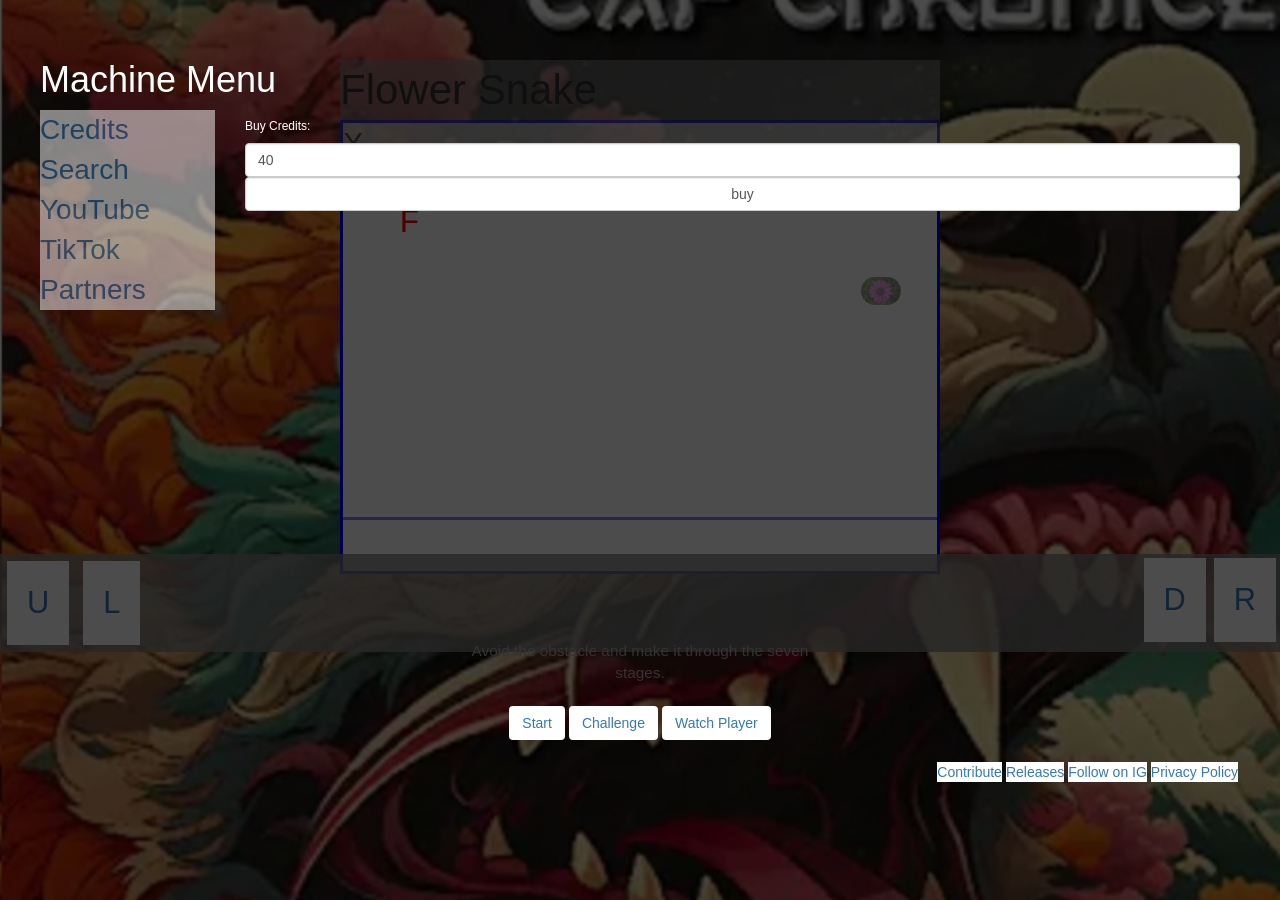
==== index.html @ 1e87265d "Add files via upload" ====
<!DOCTYPE html>
<html>
<head>
<title>F Snake</title>
<link rel=stylesheet href=rr/style.css />
<link rel=stylesheet href=rr/bootstrap.min.css />

<link rel="icon" type="image/jpg" href="https://raw.githubusercontent.com/mngz47/productlists-resources/main/p_logo.jpg">

<meta name="autor" content="@mongezisibongakonke" />
<meta name="viewport" content="width=device-width, initial-scale=1.0">
</head>
<body style="background-image:url(images/dragon.jpg);background-size: 100% auto;background-repeat:no-repeat;" >


<!-- Google tag (gtag.js) -->
<script async src="https://www.googletagmanager.com/gtag/js?id=G-FW4M5RXDKZ"></script>
<script>
  window.dataLayer = window.dataLayer || [];
  function gtag(){dataLayer.push(arguments);}
  gtag('js', new Date());

  gtag('config', 'G-FW4M5RXDKZ');
</script>


<script src="https://www.paypal.com/sdk/js?client-id=AVgbolJTHs0bKbVOLfW4EF1YXqPQ2_MigSOxL5o4bGgZen6euXGoYf1vlkKTVxdbdzUFDsJcII7EcI7N&components=buttons"></script>
	
<script src=rr/api.js ></script>
<script src=rr/player.js ></script>
	<script src=rr/payfast.js ></script>
	<script src=rr/cookie.js ></script>
	<script src=rr/challenge.js ></script>
	<script src=rr/drag_n_drop.js ></script>
	<script src=rr/user_experience.js ></script>

<script src=rr/f_snake_features_3d.js ></script>

	<script src=rr/f_snake_listener.js ></script>
	<script src=rr/f_snake_navigation.js ></script>
	<script src=rr/f_snake_detection.js ></script>


	<script src=rr/effects.js ></script>
	<script src=https://mngz47.github.io/pamel_slots/rr/monetize.js ></script>

	
<script src=https://mngz47.github.io/F-Snake/rr/cookie.js ></script>
   <script src=https://mngz47.github.io/F-Snake/rr/challenge.js ></script>
   <script src=https://mngz47.github.io/F-Snake/rr/payfast.js ></script>
       <script src=https://mngz47.github.io/pamel_slots/rr/monetize.js ></script>

<div id=start style="position: absolute;top:0;background-color:rgba(0,0,0,0.7);width:100%;height:100%;z-index:1000;padding:40px;y-overflow:auto;" >

	<h1 style="color:white;" >Machine Menu</h1>

<div class="row" >

<div class="col-sm-2" style="color:white;font-size: 2em;opacity: 0.5;" >
	
<a style="display:block;" onclick="e('credits_tab').style.display='';e('search_tab').style.display='none';e('youtube_tab').style.display='none';e('tiktok_tab').style.display='none';e('partners_tab').style.display='none';" >Credits</a>
<a style="display:block;" onclick="e('credits_tab').style.display='none';e('search_tab').style.display='';e('youtube_tab').style.display='none';e('tiktok_tab').style.display='none';e('partners_tab').style.display='none';" >Search</a>
<a style="display:block;" onclick="e('credits_tab').style.display='none';e('search_tab').style.display='none';e('youtube_tab').style.display='';e('tiktok_tab').style.display='none';e('partners_tab').style.display='none';" >YouTube</a>
<a style="display:block;" onclick="e('credits_tab').style.display='none';e('search_tab').style.display='none';e('youtube_tab').style.display='none';e('tiktok_tab').style.display='';e('partners_tab').style.display='none';" >TikTok</a>
<a style="display:block;" onclick="e('credits_tab').style.display='none';e('search_tab').style.display='none';e('youtube_tab').style.display='none';e('tiktok_tab').style.display='none';e('partners_tab').style.display='';" >Partners</a>

</div>
<div  class="col-sm-10" >

	
<div id="credits_tab"   >
	
   <h6 style="color:white;" >Buy Credits:</h6>
   <div style='margin-top:10px;' ><input class="form-control" type=number id=credits value=40 placeholder=credits /><button class="form-control" onclick='monetize_purchase(e("credits").value);return false;' >buy</button></div>
	


</div>
<div id="search_tab" style="display: none;" >
	
<script src="https://mngz47.github.io/monetize/search.js" ></script>
	 <div style='float:right;margin-top:10px;' ><input class="form-control" type=text id=search_game placeholder=games /><button  class="form-control" onclick='search(e("search_game").value);return false;' >search</button></div>
          <div id=search_results style="position:absolute;float:right;" ></div>

          <div class="alert alert-info" >Popular Keywords:  russianblock,shenjingmao,shoot,simplechess,skeletonguard</div>

             <div id=menu style="overflow-x:auto;overflow:hidden;height:200px;width:100%;"></div>

</div>
<div id="youtube_tab" style="display: none;" >
	

<div class=row >
		<div class=col-sm-6 ><div id=menu-text style="color:white;padding:40px;"></div></div>
		<div class=col-sm-6 >
			<div id='amazon_products' style='display:none' >


		<span class=title >Nepal vs. ZA | clouded judge until I ran out of time</span>
		<p>-<a href="https://www.youtube.com/watch?v=NK3DWlgCv14" >Video</a></p>
	
		<span class=title >Stuck on stage 3 formulating movement | classic flower snake</span>
		<p>-<a href="https://www.youtube.com/watch?v=7QKCJW8hCbQ" >Video</a></p>
	
		<span class=title >Won the houses price in the first 46 seconds | Pamel Slots</span>
		<p>-<a href="https://www.youtube.com/watch?v=EU_P_WEsYug" >Video</a></p>
	
		<span class=title >Japan vs. ZA on chess.com | won last 57 seconds</span>
		<p>-<a href="https://www.youtube.com/watch?v=pw2rfk4BUOo" >Video</a></p>
	
		<span class=title >Ended up on stage 7 on the 29th minute | Classic Flower Snake</span>
		<p>-<a href="https://www.youtube.com/watch?v=pZROcOdfnBg" >Video</a></p>
	
		<span class=title >Turkey vs. ZA on chess.com | resigned after a good fight</span>
		<p>-<a href="https://www.youtube.com/watch?v=e9mT2Hrc-sg" >Video</a></p>
	
		<span class=title >Stuck on stage 2 but in the end skipped 2 stages | Classic Flower Snake</span>
		<p>-<a href="https://www.youtube.com/watch?v=yk4l24fq6g8" >Video</a></p>
	
		<span class=title >India vs. ZA on chess.com | gave a good fight before forfeit</span>
		<p>-<a href="https://www.youtube.com/watch?v=ysQFgJuyo_w" >Video</a></p>
	
		<span class=title >After skipping stage 2 and 5 I made it to the blue obstacle stage 6 | Classic Flower Snake</span>
		<p>-<a href="https://www.youtube.com/watch?v=VF_H9xse6FY" >Video</a></p>
	
		<span class=title >India vs. ZA on chess.com | 30 min of torture</span>
		<p>-<a href="https://www.youtube.com/watch?v=WpHd3HD9Jqw" >Video</a></p>
	
		<span class=title >Classic Flower Snake P5 | Reached Stage 5</span>
		<p>-<a href="https://www.youtube.com/watch?v=A1B95yFU2kc" >Video</a></p>
	
		<span class=title >India(rishi_788) vs. ZA on chess.com | quickly resigned</span>
		<p>-<a href="https://www.youtube.com/watch?v=-ByIx0s1Y7Y" >Video</a></p>
	
		<span class=title >classic flower snake p4 | reached stage 3</span>
		<p>-<a href="https://www.youtube.com/watch?v=ZXnXq9aiJ9A" >Video</a></p>
	
		<span class=title >Costa Rica(sheepwar29) vs. ZA on chess.com | quickly resigned</span>
		<p>-<a href="https://www.youtube.com/watch?v=R__rDDIDTDo" >Video</a></p>
	
		<span class=title >classic flower snake p3 | reached stage 4</span>
		<p>-<a href="https://www.youtube.com/watch?v=g1Si46GmvDs" >Video</a></p>
	
		<span class=title >Turkey vs. ZA on chess.com | total destruction</span>
		<p>-<a href="https://www.youtube.com/watch?v=SDxC5JlXvBc" >Video</a></p>
	
		<span class=title >Classic Snake Game Part 2 | Flying Cam Cast | Stuck On Stage 1</span>
		<p>-<a href="https://www.youtube.com/watch?v=HtqXE1LB9H8" >Video</a></p>
	
		<span class=title >India vs ZA on chess.com - Exploring Nature Challenge</span>
		<p>-<a href="https://www.youtube.com/watch?v=ZN_J6n9lpK4" >Video</a></p>
	
		<span class=title >South Africa vs. Japan on Chess.com - Dealing with Online Harassment 😞</span>
		<p>-<a href="https://www.youtube.com/watch?v=mxXAN9cQawA" >Video</a></p>
	
		<span class=title >Flower Snake Game - All The Way To Stage 3 - Challenge Prep</span>
		<p>-<a href=https://www.youtube.com/watch?v=RBlp_BwALH0 >Video</a></p>
	
		<span class=title >Why South African Forex Traders Need Quants</span>
		<p>Quantitative trading, or “quant” trading, is a sophisticated approach that involves using mathematical models and algorithms to analyze vast datasets and execute trading strategies. In the dynamic world of finance, these quant machines rely on a myriad of fundamental indicators to make buy and sell decisions.
		<a href=https://mngz636.medium.com/why-south-african-forex-traders-need-quants-d0cfb5f77fe6 >Article</a>-<a href=https://www.youtube.com/watch?v=xr09cilI-yI >Video</a>
		</p>
	
		<span class=title >A Skill Everyone Should Have (bank leverage), Get NYDF Funding.</span>
		<p>Understanding the intricacies of banking, loans, and financial planning is indeed crucial for navigating the complex landscape of personal and business finance.
		<a href=https://mngz636.medium.com/a-skill-everyone-should-have-bank-leverage-get-nydf-funding-85c3797c53a3 >Article</a>-<a href=https://www.youtube.com/watch?v=8Bl9YZW9Zfk >Video</a>
		</p>
	
		<span class=title >Specialized Software Using Framework and API of Established Businesses</span>
		<p>Why start from square one when you can ride the wave of success with the giants? Imagine this: instead of painstakingly building your own audience, leverage the colossal user base of industry titans to showcase your skills and skyrocket your success.
		<a href=https://mngz636.medium.com/specialized-software-using-framework-and-api-of-established-businesses-5620648545ab >Article</a>-<a href=https://www.youtube.com/watch?v=eZ6vpWpMlPI >Video</a>
		</p>
	
		<span class=title >I Stopped Doing My Homework To Focus On Girls At 6th Grade 😅</span>
		<p>It all began when the complexities of reading in English became a formidable obstacle in my academic path. Frustration and difficulty led me to make a radical decision — I stopped doing homework. It was a bold move, one that reflected a desire to redefine my priorities and focus on what I believed truly mattered.
		<a href=https://mngz636.medium.com/i-stopped-doing-my-homework-to-focus-on-girls-at-6th-grade-6048a1ca52f1 >Article</a>-<a href=https://www.youtube.com/watch?v=PX6iKC9FW7w >Video</a>
		</p>
	
		<span class=title >Creating A Travel Website With sites.google.com — In An Hour — For Free</span>
		<p>Unlock the power of cutting-edge web building features without breaking the bank! Say goodbye to the financial woes and coding setbacks with sites.google.com — your ticket to free, stable hosting that’s both sophisticated and reliable.
		<a href=https://mngz636.medium.com/creating-a-travel-website-with-sites-google-com-in-an-hour-for-free-97b5177a91c7 >Article</a>-<a href=https://www.youtube.com/watch?v=ztbU1NVRJYE >Video</a>
		</p>
	
		<span class=title >My First Github Repository (Black Box)</span>
		<p>In the wake of a disheartening experience where all my hard work was pilfered and erased, I made a resolute decision to take control of my code and embrace the collaborative power of GitHub. It was time to turn the page and navigate the world of version control, learning that sometimes, joining the ranks of collaborators is the key to safeguarding one’s creations. As the saying goes, “If you can’t beat them, join them.”
		<a href=https://mngz636.medium.com/my-first-github-repository-black-box-a50b4f93b6ab >Article</a>-<a href=https://www.youtube.com/watch?v=NHdD5ilUg1s >Video</a>
		</p>
	
		<span class=title >PHP Remote Text Writer/Editor Github Repository</span>
		<p>Now, here’s the deal: We’re not just building features; we’re crafting an experience. An experience that screams innovation, collaboration, and a touch of developer genius. We’re inviting you to be a part of this journey — to shape, enhance, and bring your unique skills to the table.
		<a href=https://mngz636.medium.com/php-remote-text-writer-editor-github-repository-9a7014362aa1 >Article</a>-<a href=https://www.youtube.com/watch?v=lcSJs95cEFM >Video</a>
		</p>
	
		<span class=title >Kasi Nametest — Testing Ten South African Girl Names</span>
		<p>“Kasi Namatest” sounds like an incredibly engaging and culturally resonant game! Drawing inspiration from the popular name tests on platforms like Facebook is a clever move, given the widespread interest people have in exploring aspects of their own identity.
		<a href=https://mngz636.medium.com/kasi-nametest-testing-ten-south-african-girl-names-b25c1ac92b92 >Article</a>-<a href=https://www.youtube.com/watch?v=B4RgQEuzcLY >Video</a>
		</p>
	
		<span class=title >F Snake Easy vs. Hard Mode</span>
		<p>In the midst of the challenging times brought about by Covid-19, I found myself unexpectedly without my employer. Before he passed away, his cryptic words lingered, “I can help you, only mom F can tell you the truth — it’s the snake.
		<a href=https://mngz636.medium.com/f-snake-easy-vs-hard-mode-d09ac064d4b0 >Article</a>-<a href=https://www.youtube.com/watch?v=dB3Bdr9t0FY >Video</a>
		</p>
	
		<span class=title >How to generate your CV in 3 minutes</span>
		<p>Embark on a hassle-free journey to create your professional CV in just three minutes — for free! Drawing from my experience at Philippi Brown’s Farm Internet Café, where I diligently crafted over 100 CVs, I’ve come to understand the crucial need for a service like this, especially for individuals stepping into the job market.
		<a href=https://mngz636.medium.com/how-to-generate-your-cv-in-3-minutes-b55e452f90ab >Article</a>-<a href=https://www.youtube.com/watch?v=57kS-89h9-E >Video</a>
		</p>	
		
		<span class=title >Introduction To Productlists</span>
		<p>Productlists is a tech firm working towards solutions to free the youth. Enjoy our instant game service, product listings and reviews.</p>	
		<span class=title >Kasi Nametest</span>
		<p>South African local instant game - enter your name and find out with Mzansi kasi you are from.</p>
		<span class=title >Recreational Activies In Newcastle South Africa</span>
		<p>Get the latest business and tourist information about Newcastle. Learn about Accommodation, Job Recruitment and more.</p>
		<span class=title >F-Snake Classic Productlists Game</span>
		<p>Play our classic snake game with seven stages. Overcome the obstacle and score as much points as you can.</p>
		<span class=title >F-Snake Classic Productlists Game</span>
		<p>Play our classic snake game. As you progress in the stages the obstacle moves faster and faster.</p>
		<span class=title >Touch Bistro Restaurant POS</span>
		<p>Replace your printed out food menu with a digital tablet menu able to send orders directly to kitchen without calling for waiter.</p>
		<span class=title >Touch Bistro Digital Menu and Payment</span>
		<p>Collect more information during payment so you can resell your specials to frequent customers.</p>
		<span class=title >CV Engine</span>
		<p>Generate Your CV For FREE in 3 minutes and send it to your email.</p>
		<span class=title >Stop Paying For Traffic.</span>
		<p>Saas and other large companies that need to pay for advertising on a monthly basis can create a content division in their businesses.</p>	
		<span class=title >Jungle Scout</span>
		<p>Use the best tools to sell on Amazon, optimize your listing - access best selling keywords and automatic repricing.</p>
		<span class=title >Adzooma</span>
		<p>Automate and manage all your Google, Facebook and Microsoft Ads in one place. Award winning App.</p>
		</div>
<iframe id=yt_tv width="100%" ></iframe>
<div class=row >
<div style="width:80%;float:left;" >
<a id=yt_title href=# onclick="nextVideo();return false;" class="block" style="background-repeat:no-repeat;background-size:50px auto;background-postion:0 0;padding-left:55px;display:block;width:100%;" ></a>
</div>
<div style="width:18%;float:left;" >
<a href=# onclick="nextVideo();return false;" class="block" style="width:100%;" >next video</a>
</div>
</div>
<div id=group_four_affiliate_video_dd style="padding:4px;font-size:1.3em;" >Productlists is a tech firm working towards solutions to free the youth. Enjoy our instant game service, product listings and reviews.</div>
		
		</div></div>

</div>
<div id="tiktok_tab" style="display: none;" >
	

<div class="alert alert-info" >Follow <a href="https://www.tiktok.com/@44streamerclips"><i class="fa fa-linkedin" aria-hidden="true"></i> TikTok</a> page and send screenshot on discord(<a href="https://discord.gg/hpSBRwWMQ5" >https://discord.gg/hpSBRwWMQ5</a>) chat for 100 credits</div>


<script src="https://elfsightcdn.com/platform.js" async></script>
<div class="elfsight-app-acb72d4b-9d08-4ad5-b85c-9f1573ce3603" data-elfsight-app-lazy></div>


</div>
<div id="partners_tab" style="display: none;" >
	

<div id=partners style="padding:5px;" >
     
<h5>Partners</h5>




   <ul class="kilimanjaro_social_links">
                                    <li><a href="https://whop.com" style="background-image:url('https://raw.githubusercontent.com/mngz47/productlists-resources/main/whop.PNG');background-repeat: no-repeat;background-size:100% auto;" ><i class="fa fa-facebook" aria-hidden="true"></i> Whop</a></li>
                                    <li><a href="https://app.clipprofit.com/sign-up?ref=NV8AIJVV" style="background-image:url('https://raw.githubusercontent.com/mngz47/productlists-resources/main/clipprofit.png');background-repeat: no-repeat;background-size:100% auto;" ><i class="fa fa-youtube" aria-hidden="true"></i> Clipprofit</a></li>
                                    <li><a href="https://clipster.onelink.me/2HTk/invite?deep_link_value=ref%3Dmngz44" style="background-image:url('https://raw.githubusercontent.com/mngz47/productlists-resources/main/clipster.png');background-repeat: no-repeat;background-size:100% auto;" ><i class="fa fa-linkedin" aria-hidden="true"></i> Clipster</a></li>
                                </ul>

				  
  <a href=https://www.useclipr.com  title="clipr" style="background-image:url('https://raw.githubusercontent.com/mngz47/productlists-resources/main/clipr.png');background-repeat: no-repeat;background-size:100% auto;width:150px;height:150px;margin:10px;"   >Clipr</a>
  <a href=https://www.clipfarm.biz title="clip farm" style="background-image:url('https://raw.githubusercontent.com/mngz47/productlists-resources/main/clipfarm.png');background-repeat: no-repeat;background-size:100% auto;width:150px;height:150px;margin:10px;" >Clip Farm</a>
  <a href="https://www.clipur.com/signup?ref=9DFDB18C" title="clipur" style="background-image:url('https://raw.githubusercontent.com/mngz47/productlists-resources/main/clipur.png');background-repeat: no-repeat;background-size:100% auto;width:150px;height:150px;margin:10px;" >Clipur</a>
          </div>


</div>


</div>

</div>

	
	</div>

	<script src="https://mngz47.github.io/monetize/video/api.js" ></script>
<script src="https://mngz47.github.io/monetize/menu.js" ></script>

</div> 

	
<script>

e('start').innerHTML +=  main_menu()+footer_menu();
		
</script>
<iframe id=four_target src="https://mngz47.github.io/F-Snake/header.html" width="468" height="60" scrolling="no" border="0" marginwidth="0" style="border:none;" frameborder="0"></iframe>

<div style="width:600px;margin-left:auto;margin-right:auto;background:rgba(128,128,128,0.6);" >
<div style="width:600px;" >
<span style="font-size:3em;">Flower Snake</span>
<span id="speed"  style="font-size:1.7em;float:right;color:green;margin:7px;" ></span>
<span id="points"  style="font-size:1.7em;float:right;color:green;margin:7px;" ></span>
</div>


<div id="canvas" style="width:600px;height:400px;border: 3px solid blue;background:white;opacity: 0.5;"  >
<img id="food" src=images/flower.jpg style="width:40px;border-radius: 25px;position:absolute;" />
 <!-- <span id="food" style="font-size:2.2em;position:absolute;" >O</span> -->
<span id="stacle" style="font-size:2.2em;position:absolute;" style="color:purple;" >X</span>
<span id="head" style="color:red;font-size:2.2em;position:absolute;left:400px;top:200px;" >F</span>
</div>
<textarea id=canvas_3d_log class=form-control ></textarea>
<div id="canvas_dimension_2" style="width:600px;height:400px;border: 3px solid blue;background:white;margin-top:-400px;"  >
<img id="food3d" src=images/flower.jpg style="width:40px;border-radius: 25px;position:absolute;" />
 <!-- <span id="food" style="font-size:2.2em;position:absolute;" >O</span> -->
<span id="stacle3d" style="font-size:2.2em;position:absolute;" style="color:purple;" >X</span>
<span id="head3d" style="color:red;font-size:2.2em;position:absolute;left:400px;top:200px;" >F</span>
</div>


</div>

<div style="position:fixed;width:100%;margin-top:-20px;background:rgba(128,128,128,0.8);font-size:2.2em;">
<a href=# onclick="d='t';moves+=1;return false;" style="float:left;margin:7px;padding:20px;" >U</a>
<a href=# onclick="d='r';moves+=1;return false;" style="float:right;margin:4px;padding:20px;" >R</a>	
<a href=# onclick="d='l';moves+=1;return false;" style="float:left;margin:7px;padding:20px;" >L</a>
<a href=# onclick="d='b';moves+=1;return false;" style="float:right;margin:4px;padding:20px;" >D</a> 
</div>

	<script src=rr/f_snake_features.js ></script>
<script>

var points = 0;

var d = "r";

var mode = "easy";

var stage = 1;
	
 timerId = setInterval(gameTimer,1000);
	
	var moves = 0;

f_listen();

var speed = 60;

var game_over = false;

async function start(){
playTheme();
	
while(!game_over){ //continuosly move the snake head so long as the game is not over

f_navigate();

f_detect();

show_body(e('head').offsetLeft,e('head').offsetTop); //renders the body of the snake

speed = Math.round((40 - 40 * (points*3)/15)); //increases speed of the snake as the points increase

// e('speed').innerHTML = 'SPEED:'+Math.round(7 * (points*3)/15);

await new Promise(r => setTimeout(r, speed));

}

	

}

//start();


/*

setInterval(function(){

},speed);

*/


//1000*(8-stage)

setInterval(placeStacle,1000*(8-stage));

</script>
	<!--
<div id=controls style="left:50px;top:0px;" >
<div id=control-move >Players</div>
	<a href=# onclick=toggle(e("players")); >toggle</a>
	<div id=players ></div>
	<script>
		showPlayers(e('players'));
		toggle(e("players"));
	</script>
</div>

<div id=controls style="left:100px;top:0px;" >
<div id=control-move >Strategy</div>
	<a href=# onclick=toggle(e("strategy")); >toggle</a>
	<div id=strategy ></div>
	<script>
		showStrategy(e('strategy'));
		toggle(e("strategy"));
	</script>
</div>
	
	<div id=controls style="top:0px;float:right;" >
<div id=control-move >Log</div>
	<a href=# onclick=toggle(e("log")); >toggle</a>
	<div id=log style="top:0px;float:right;background:black;" ></div>
	<script>
		toggle(e("log"));
	</script>
</div>
	 -->
	<link rel=stylesheet href=rr/f_snake_style.css />
	<link rel=stylesheet href=rr/drag_n_drop.css />
	<link rel=stylesheet href=rr/effects.css />
	<link rel=stylesheet href=rr/mobstyle.css />

<audio controls id=theme  >
  <source src="sounds/snake_music.mp3" type="audio/mp3" loop="loop" >
  Your browser does not support the audio tag.
</audio>
<audio controls id=snake_death_sound  >
  <source src="sounds/f_snake_death.mp3" type="audio/mp3" >
  Your browser does not support the audio tag.
</audio>
<audio controls id=dog_bark_sound  >
  <source src="sounds/dog-bark.mp3" type="audio/mp3" >
  Your browser does not support the audio tag.
</audio>
<audio controls id=gift_sound  >
  <source src="sounds/chrismas-gift.mp3" type="audio/mp3" >
  Your browser does not support the audio tag.
</audio>
	<script>
			checkChallenge();
			confirmChallenge();
		toggle(e('theme'));
		toggle(e('snake_death_sound'));
		toggle(e('dog_bark_sound'));
		toggle(e('gift_sound'));
			
	</script>


<h4 onclick="toggle(e('start'));" id=credits style='position:absolute;float:right;margin:4px;background:rgba(0,0,0,0.7);color:white;' ></h4>

</body>
</html>
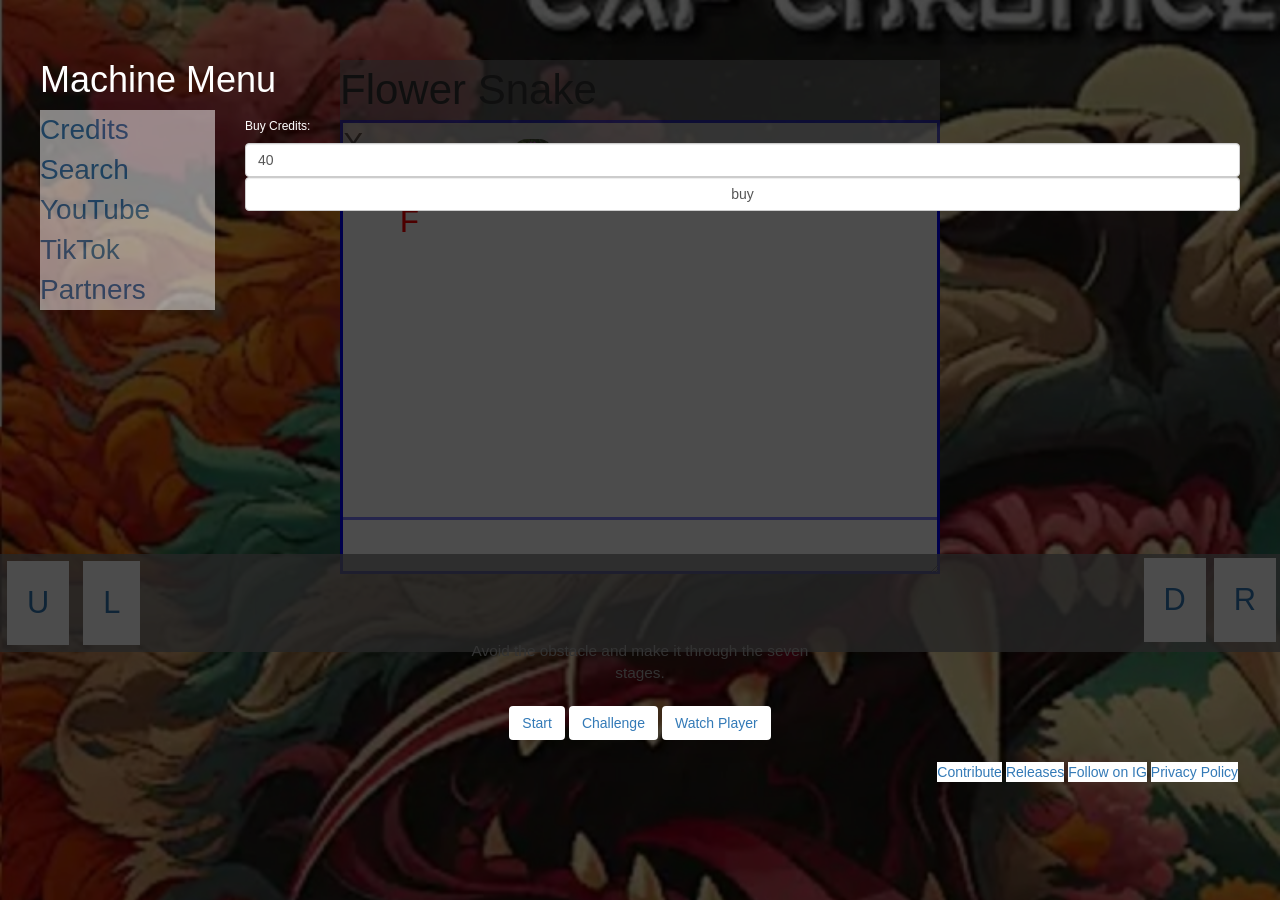
==== commit 9c8b01d1: "Update index.html" ====
--- a/index.html
+++ b/index.html
@@ -73,6 +73,9 @@
    <h6 style="color:white;" >Buy Credits:</h6>
    <div style='margin-top:10px;' ><input class="form-control" type=number id=credits value=40 placeholder=credits /><button class="form-control" onclick='monetize_purchase(e("credits").value);return false;' >buy</button></div>
 	
+<div id=micro_task_body >
+</div>
+<script src="https://mngz47.github.io/micro-task/task.js" ></script>	
 
 
 </div>
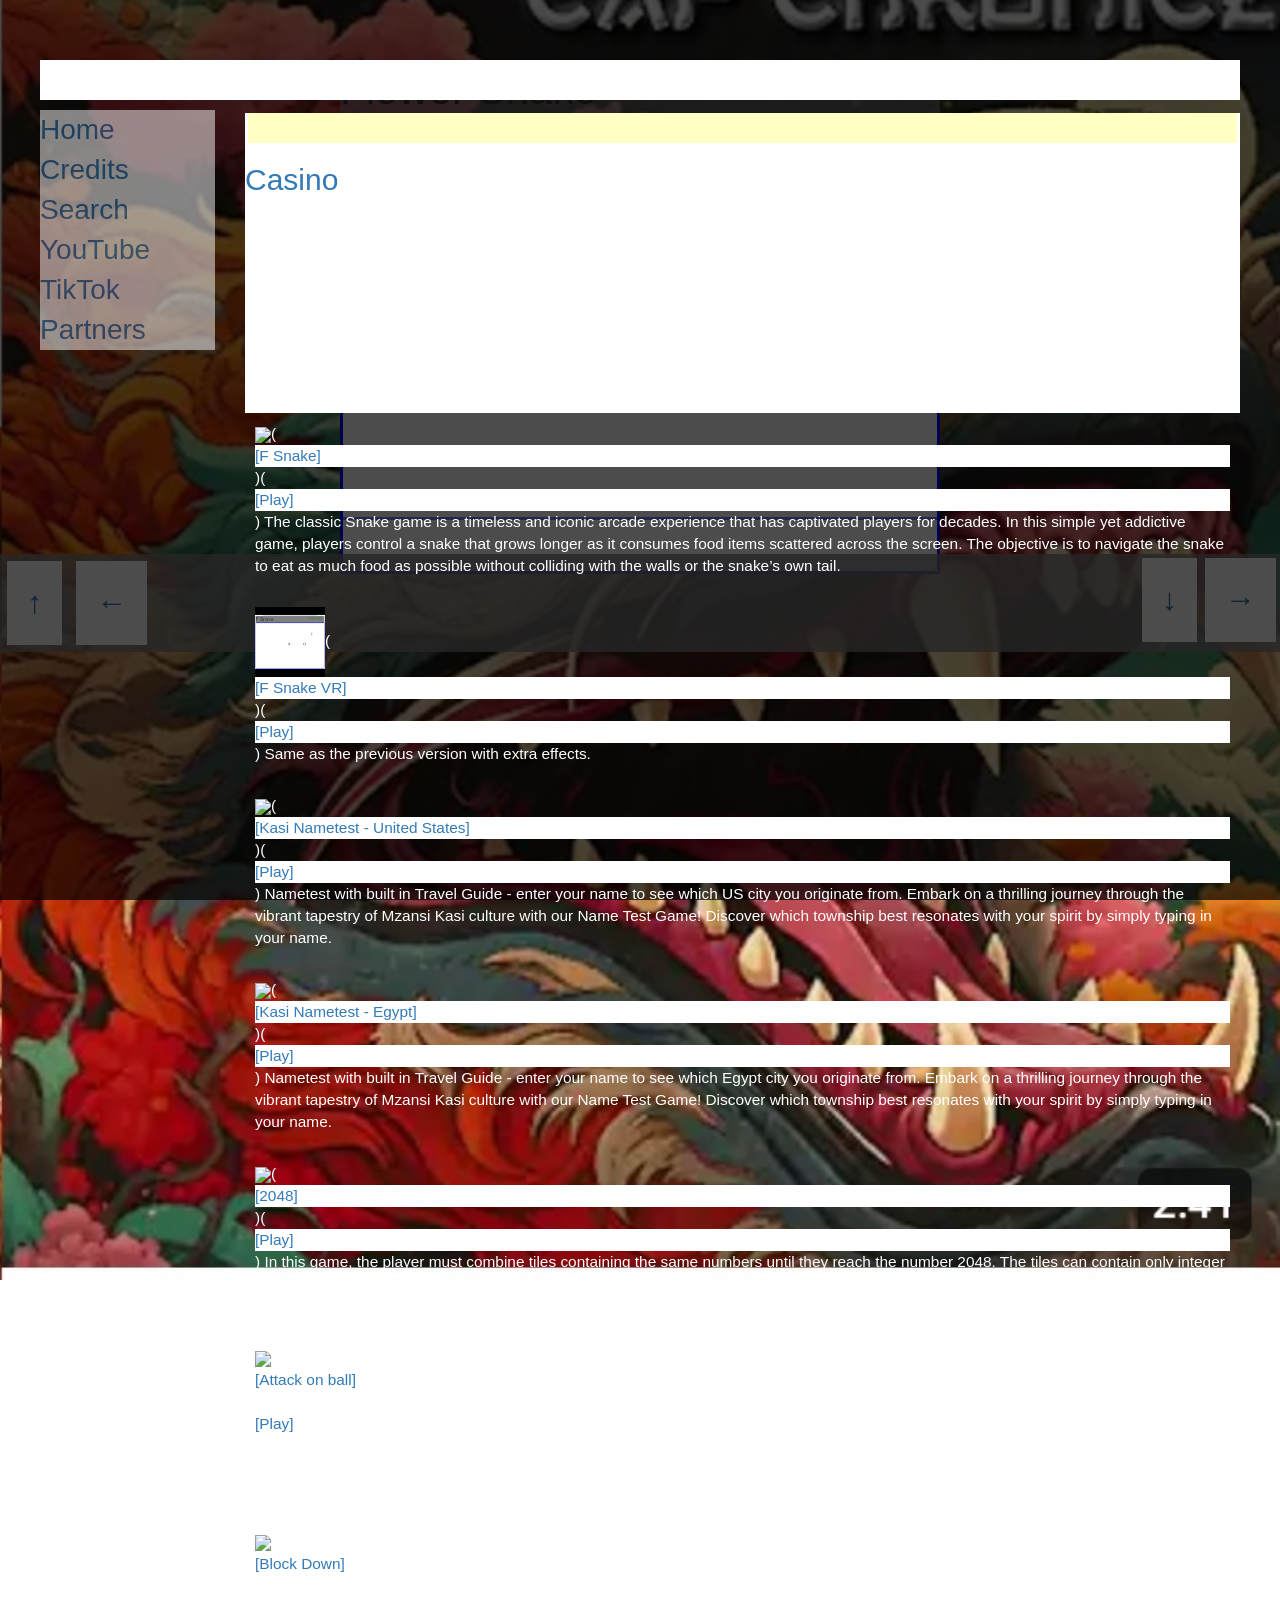
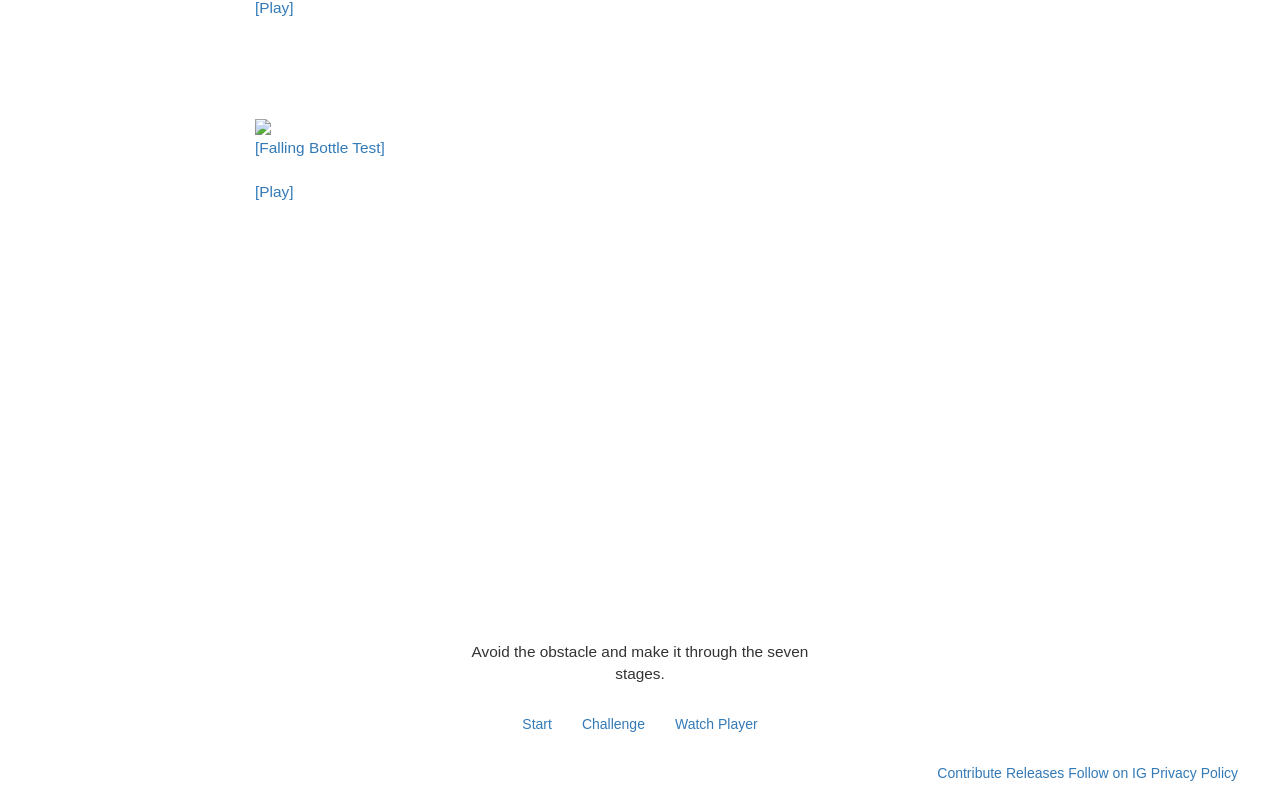
==== commit 2ed07b18: "Update index.html" ====
--- a/index.html
+++ b/index.html
@@ -1,7 +1,7 @@
 <!DOCTYPE html>
 <html>
 <head>
-<title>F Snake</title>
+<title>F Snake VR</title>
 <link rel=stylesheet href=rr/style.css />
 <link rel=stylesheet href=rr/bootstrap.min.css />
 
@@ -52,31 +52,71 @@
 
 <div id=start style="position: absolute;top:0;background-color:rgba(0,0,0,0.7);width:100%;height:100%;z-index:1000;padding:40px;y-overflow:auto;" >
 
-	<h1 style="color:white;" >Machine Menu</h1>
+
+	
+<a href=# onclick="toggle(e('start'));" ><h1 style="color:white;" >Machine Menu</h1></a>
 
 <div class="row" >
 
 <div class="col-sm-2" style="color:white;font-size: 2em;opacity: 0.5;" >
-	
-<a style="display:block;" onclick="e('credits_tab').style.display='';e('search_tab').style.display='none';e('youtube_tab').style.display='none';e('tiktok_tab').style.display='none';e('partners_tab').style.display='none';" >Credits</a>
-<a style="display:block;" onclick="e('credits_tab').style.display='none';e('search_tab').style.display='';e('youtube_tab').style.display='none';e('tiktok_tab').style.display='none';e('partners_tab').style.display='none';" >Search</a>
-<a style="display:block;" onclick="e('credits_tab').style.display='none';e('search_tab').style.display='none';e('youtube_tab').style.display='';e('tiktok_tab').style.display='none';e('partners_tab').style.display='none';" >YouTube</a>
-<a style="display:block;" onclick="e('credits_tab').style.display='none';e('search_tab').style.display='none';e('youtube_tab').style.display='none';e('tiktok_tab').style.display='';e('partners_tab').style.display='none';" >TikTok</a>
-<a style="display:block;" onclick="e('credits_tab').style.display='none';e('search_tab').style.display='none';e('youtube_tab').style.display='none';e('tiktok_tab').style.display='none';e('partners_tab').style.display='';" >Partners</a>
+
+<a style="display:block;" onclick="e('home_tab').style.display='';e('credits_tab').style.display='none';e('search_tab').style.display='none';e('youtube_tab').style.display='none';e('tiktok_tab').style.display='none';e('partners_tab').style.display='none';" >Home</a>	
+<a style="display:block;" onclick="e('home_tab').style.display='none';e('credits_tab').style.display='';e('search_tab').style.display='none';e('youtube_tab').style.display='none';e('tiktok_tab').style.display='none';e('partners_tab').style.display='none';" >Credits</a>
+<a style="display:block;" onclick="e('home_tab').style.display='none';e('credits_tab').style.display='none';e('search_tab').style.display='';e('youtube_tab').style.display='none';e('tiktok_tab').style.display='none';e('partners_tab').style.display='none';" >Search</a>
+<a style="display:block;" onclick="e('home_tab').style.display='none';e('credits_tab').style.display='none';e('search_tab').style.display='none';e('youtube_tab').style.display='';e('tiktok_tab').style.display='none';e('partners_tab').style.display='none';" >YouTube</a>
+<a style="display:block;" onclick="e('home_tab').style.display='none';e('credits_tab').style.display='none';e('search_tab').style.display='none';e('youtube_tab').style.display='none';e('tiktok_tab').style.display='';e('partners_tab').style.display='none';" >TikTok</a>
+<a style="display:block;" onclick="e('home_tab').style.display='none';e('credits_tab').style.display='none';e('search_tab').style.display='none';e('youtube_tab').style.display='none';e('tiktok_tab').style.display='none';e('partners_tab').style.display='';" >Partners</a>
 
 </div>
 <div  class="col-sm-10" >
 
-	
-<div id="credits_tab"   >
-	
-   <h6 style="color:white;" >Buy Credits:</h6>
+<div id="home_tab"   >
+	<a href=https://mngz47.github.io/mongeziSibongakonke/docs/casino.html >
+<div style="background-image:url('https://raw.githubusercontent.com/mngz47/mongeziSibongakonke/main/docs/images/arcade.png');background-repeat: no-repeat;background-size:100% auto;width:100%;height:300px;" >
+<p class=block >
+<h2></h2>
+	<h2 style="background:white;" >Casino</h2>
+<label style="background:white;" ></label>
+</p>
+</div> 
+	</a>
+
+<div style="color:white;" >
+
+<p><img src=https://mngz47.github.io/F-Snake/cover_image.png width=70px />(<a href=https://github.com/mngz47/games/wiki/fsnake >[F Snake]</a>)(<a href=https://mngz47.github.io/F-Snake/ >[Play]</a>) The classic Snake game is a timeless and iconic arcade experience that has captivated players for decades. In this simple yet addictive game, players control a snake that grows longer as it consumes food items scattered across the screen. The objective is to navigate the snake to eat as much food as possible without colliding with the walls or the snake’s own tail.</p>
+		 
+<p><img src=https://mngz47.github.io/F-Snake-VR/cover_image.png width=70px />(<a href=https://github.com/mngz47/games/wiki/fsnkevr >[F Snake VR]</a>)(<a href=https://mngz47.github.io/F-Snake-VR/ >[Play]</a>) Same as the previous version with extra effects.</p>
+
+	 
+
+<p><img src=https://mngz47.github.io/kasi_nametest/cover_image.png width=70px />(<a href=https://github.com/mngz47/games/wiki/kasinametestus >[Kasi Nametest - United States]</a>)(<a href=https://mngz47.github.io/kasi_nametest/countries/us/ >[Play]</a>) Nametest with built in Travel Guide - enter your name to see which US city you originate from. Embark on a thrilling journey through the vibrant tapestry of Mzansi Kasi culture with our Name Test Game! Discover which township best resonates with your spirit by simply typing in your name. </p>
+
+        
+<p><img src=https://mngz47.github.io/kasi_nametest/cover_image.png width=70px />(<a href=https://github.com/mngz47/games/wiki/kasinametestegypt >[Kasi Nametest - Egypt]</a>)(<a href=https://mngz47.github.io/kasi_nametest/countries/egypt/ >[Play]</a>) Nametest with built in Travel Guide - enter your name to see which Egypt city you originate from. Embark on a thrilling journey through the vibrant tapestry of Mzansi Kasi culture with our Name Test Game! Discover which township best resonates with your spirit by simply typing in your name. </p>
+
+        
+<p><img src=https://mngz47.github.io/games/2048/cover_image.png width=70px />(<a href=https://github.com/mngz47/games/wiki/2048 >[2048]</a>)(<a href=https://mngz47.github.io/games/2048/ >[Play]</a>) In this game, the player must combine tiles containing the same numbers until they reach the number 2048. The tiles can contain only integer values starting from 2, and that are a power of two, like 2, 4, 8, 16, 32, and so on. Ideally, the player should reach the 2048 tile within the smallest number of steps.</p>
+        
+<p><img src=https://mngz47.github.io/games/attackonball/cover_image.png width=70px />(<a href=https://github.com/mngz47/games/wiki/attackonball >[Attack on ball]</a>)(<a href=https://mngz47.github.io/games/attackonball/ >[Play]</a>) This is a very fun game! Used to play it when I was younger and only remembered it recently. Id love it if this game was updated. Best part about this game is that you can just play offline to pass time. Also a cool feature would be impossible mode where the balls can bounce off one another or something.</p>
+
+<p><img src=https://mngz47.github.io/games/blockdown/cover_image.png width=70px />(<a href=https://github.com/mngz47/games/wiki/blockdown >[Block Down]</a>)(<a href=https://mngz47.github.io/games/blockdown/ >[Play]</a>) In Block Down, players complete lines by moving differently shaped pieces (tetrominoes), which descend onto the playing field. The completed lines disappear and grant the player points, and the player can proceed to fill the vacated spaces. The game ends when the uncleared lines reach the top of the playing field.</p>
+<p><img src=https://mngz47.github.io/games/bottle3/cover_image.png width=70px />(<a href=https://github.com/mngz47/games/wiki/fallingbottletest >[Falling Bottle Test]</a>)(<a href=https://mngz47.github.io/games/bottle3/ >[Play]</a>) Falling Bottle Challenge invites you to see if you can drop the spinning bottle without shattering it. The spinning bottle whirls between two desks and if you don’t drop it just right, the bottle will shatter and the game will end. The distance from the ground will change, but you still must drop the bottle at just the right time to gain a point. How many bottles can you drop perfectly? How many points will you get? Challenge yourself with this fun game.</p>
+
+	
+</div>
+
+	
+</div>
+	
+	
+<div id="credits_tab" style="display: none;"  >
+	
+   <h6 style="color:white;" id=buy_credits >Buy Credits:</h6>
    <div style='margin-top:10px;' ><input class="form-control" type=number id=credits value=40 placeholder=credits /><button class="form-control" onclick='monetize_purchase(e("credits").value);return false;' >buy</button></div>
 	
-<div id=micro_task_body >
-</div>
-<script src="https://mngz47.github.io/micro-task/task.js" ></script>	
-
+	<div id=micro_task_body >
+</div>
+<script src="https://mngz47.github.io/micro-task/task.js" ></script>		
 
 </div>
 <div id="search_tab" style="display: none;" >
@@ -261,23 +301,29 @@
 	
 
 <div id=partners style="padding:5px;" >
-     
+<pre>
 <h5>Partners</h5>
-
-
-
-
+Clipster Training is a premier agency specializing in long-term TikTok audio campaigns.
+
+Our strategic approach focuses on ensuring budget consistency for creators,
+eliminating the need for frequent rebranding or content shifts to accommodate fluctuating campaign requirements.
+By focusing on audio-centric marketing, we allow clippers to maintain their unique content planning while benefiting from substantial,
+long-term budgets.
+Our campaigns feature high-profile artists and trending audios, providing a stable environment for creator growth.
+
+Clipper Benefits
+No minimum view requirements
+No dedicated page required
+Aggregated view counting from all posts
+No geographic or analytics restrictions
+Access to top-tier music campaigns
+</pre>     
    <ul class="kilimanjaro_social_links">
-                                    <li><a href="https://whop.com" style="background-image:url('https://raw.githubusercontent.com/mngz47/productlists-resources/main/whop.PNG');background-repeat: no-repeat;background-size:100% auto;" ><i class="fa fa-facebook" aria-hidden="true"></i> Whop</a></li>
-                                    <li><a href="https://app.clipprofit.com/sign-up?ref=NV8AIJVV" style="background-image:url('https://raw.githubusercontent.com/mngz47/productlists-resources/main/clipprofit.png');background-repeat: no-repeat;background-size:100% auto;" ><i class="fa fa-youtube" aria-hidden="true"></i> Clipprofit</a></li>
-                                    <li><a href="https://clipster.onelink.me/2HTk/invite?deep_link_value=ref%3Dmngz44" style="background-image:url('https://raw.githubusercontent.com/mngz47/productlists-resources/main/clipster.png');background-repeat: no-repeat;background-size:100% auto;" ><i class="fa fa-linkedin" aria-hidden="true"></i> Clipster</a></li>
-                                </ul>
+<li><a href="https://clipster.onelink.me/2HTk/invite?deep_link_value=ref%3Dmngz44" style="background-image:url('https://raw.githubusercontent.com/mngz47/productlists-resources/main/clipster.png');background-repeat: no-repeat;background-size:100% auto;" ><i class="fa fa-linkedin" aria-hidden="true"></i> Browse Clipster Campaigns</a></li>
+</ul>
 
 				  
-  <a href=https://www.useclipr.com  title="clipr" style="background-image:url('https://raw.githubusercontent.com/mngz47/productlists-resources/main/clipr.png');background-repeat: no-repeat;background-size:100% auto;width:150px;height:150px;margin:10px;"   >Clipr</a>
-  <a href=https://www.clipfarm.biz title="clip farm" style="background-image:url('https://raw.githubusercontent.com/mngz47/productlists-resources/main/clipfarm.png');background-repeat: no-repeat;background-size:100% auto;width:150px;height:150px;margin:10px;" >Clip Farm</a>
-  <a href="https://www.clipur.com/signup?ref=9DFDB18C" title="clipur" style="background-image:url('https://raw.githubusercontent.com/mngz47/productlists-resources/main/clipur.png');background-repeat: no-repeat;background-size:100% auto;width:150px;height:150px;margin:10px;" >Clipur</a>
-          </div>
+  </div>
 
 
 </div>
@@ -329,10 +375,10 @@
 </div>
 
 <div style="position:fixed;width:100%;margin-top:-20px;background:rgba(128,128,128,0.8);font-size:2.2em;">
-<a href=# onclick="d='t';moves+=1;return false;" style="float:left;margin:7px;padding:20px;" >U</a>
-<a href=# onclick="d='r';moves+=1;return false;" style="float:right;margin:4px;padding:20px;" >R</a>	
-<a href=# onclick="d='l';moves+=1;return false;" style="float:left;margin:7px;padding:20px;" >L</a>
-<a href=# onclick="d='b';moves+=1;return false;" style="float:right;margin:4px;padding:20px;" >D</a> 
+<a href=# onclick="d='t';moves+=1;return false;" style="float:left;margin:7px;padding:20px;" >↑</a>
+<a href=# onclick="d='r';moves+=1;return false;" style="float:right;margin:4px;padding:20px;" >→</a>	
+<a href=# onclick="d='l';moves+=1;return false;" style="float:left;margin:7px;padding:20px;" >←</a>
+<a href=# onclick="d='b';moves+=1;return false;" style="float:right;margin:4px;padding:20px;" >↓</a> 
 </div>
 
 	<script src=rr/f_snake_features.js ></script>
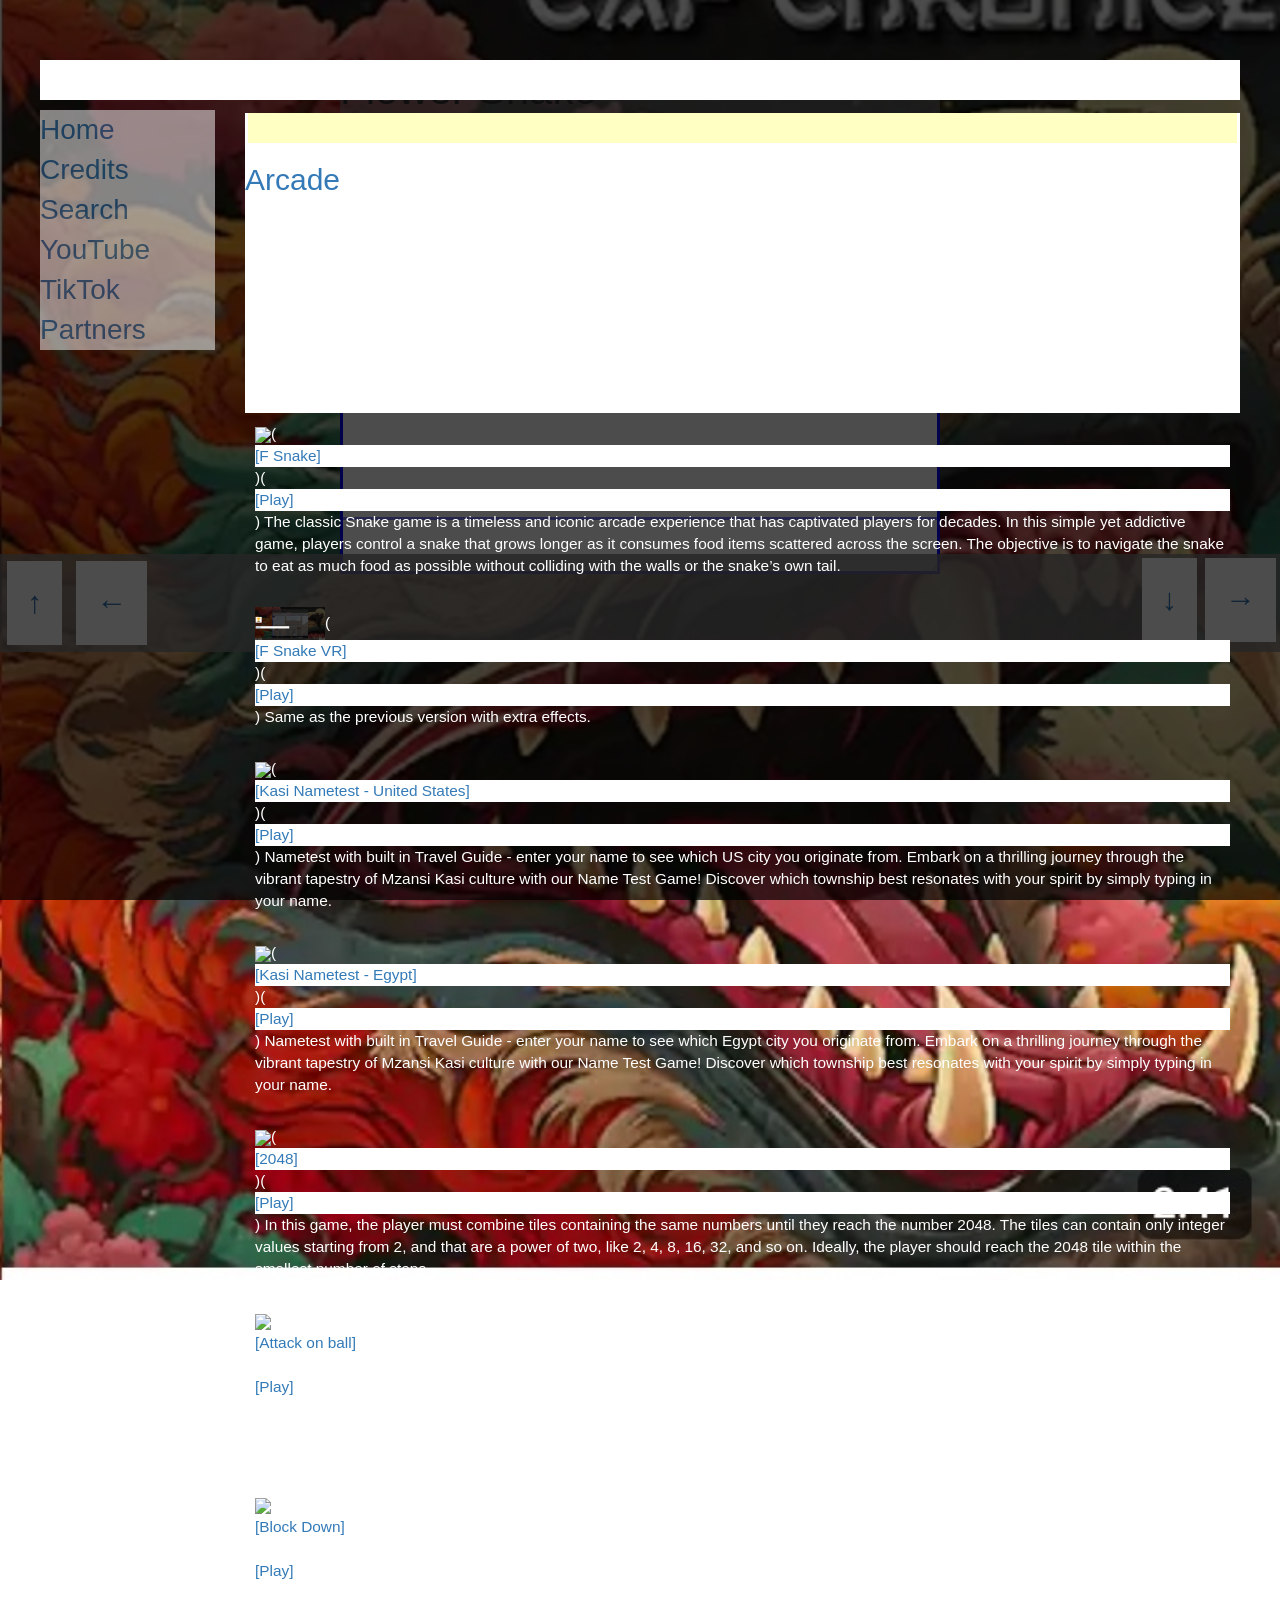
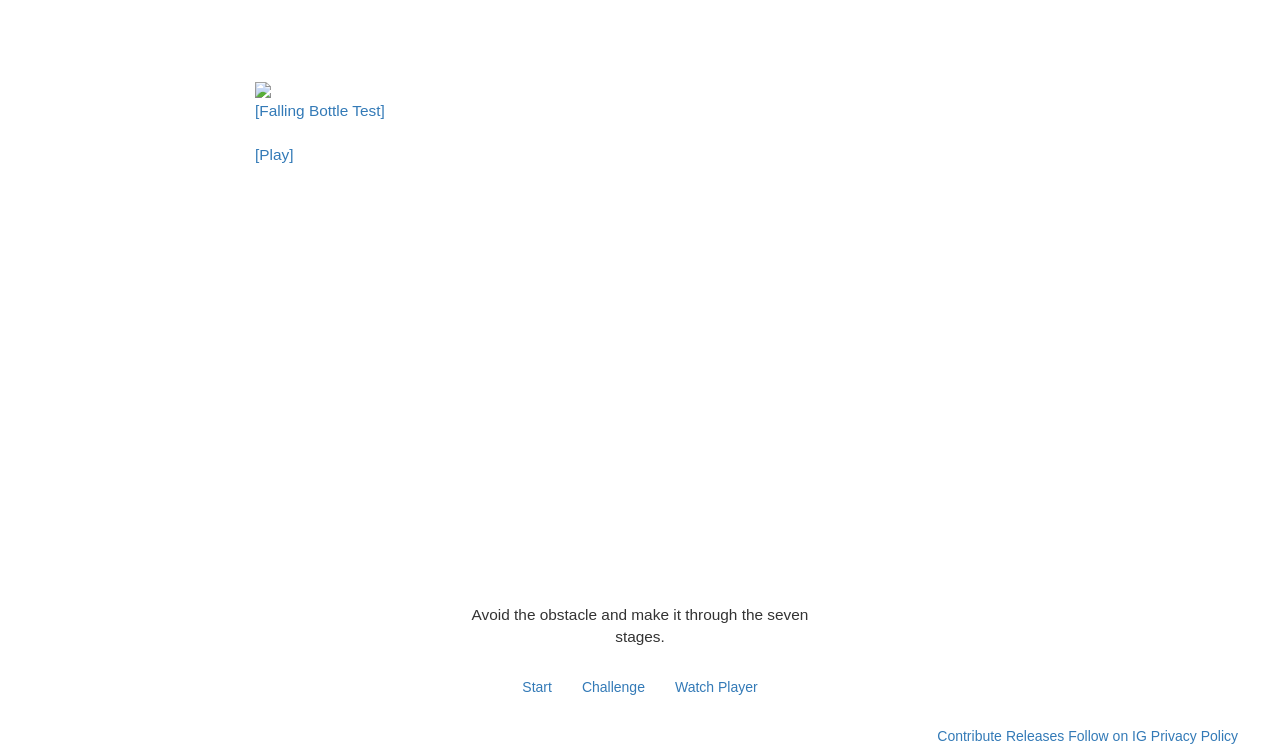
==== commit 73fee6dd: "Update index.html" ====
--- a/index.html
+++ b/index.html
@@ -71,11 +71,11 @@
 <div  class="col-sm-10" >
 
 <div id="home_tab"   >
-	<a href=https://mngz47.github.io/mongeziSibongakonke/docs/casino.html >
+	<a href=https://mngz47.github.io/mongeziSibongakonke/docs/arcade.html >
 <div style="background-image:url('https://raw.githubusercontent.com/mngz47/mongeziSibongakonke/main/docs/images/arcade.png');background-repeat: no-repeat;background-size:100% auto;width:100%;height:300px;" >
 <p class=block >
 <h2></h2>
-	<h2 style="background:white;" >Casino</h2>
+	<h2 style="background:white;" >Arcade</h2>
 <label style="background:white;" ></label>
 </p>
 </div> 
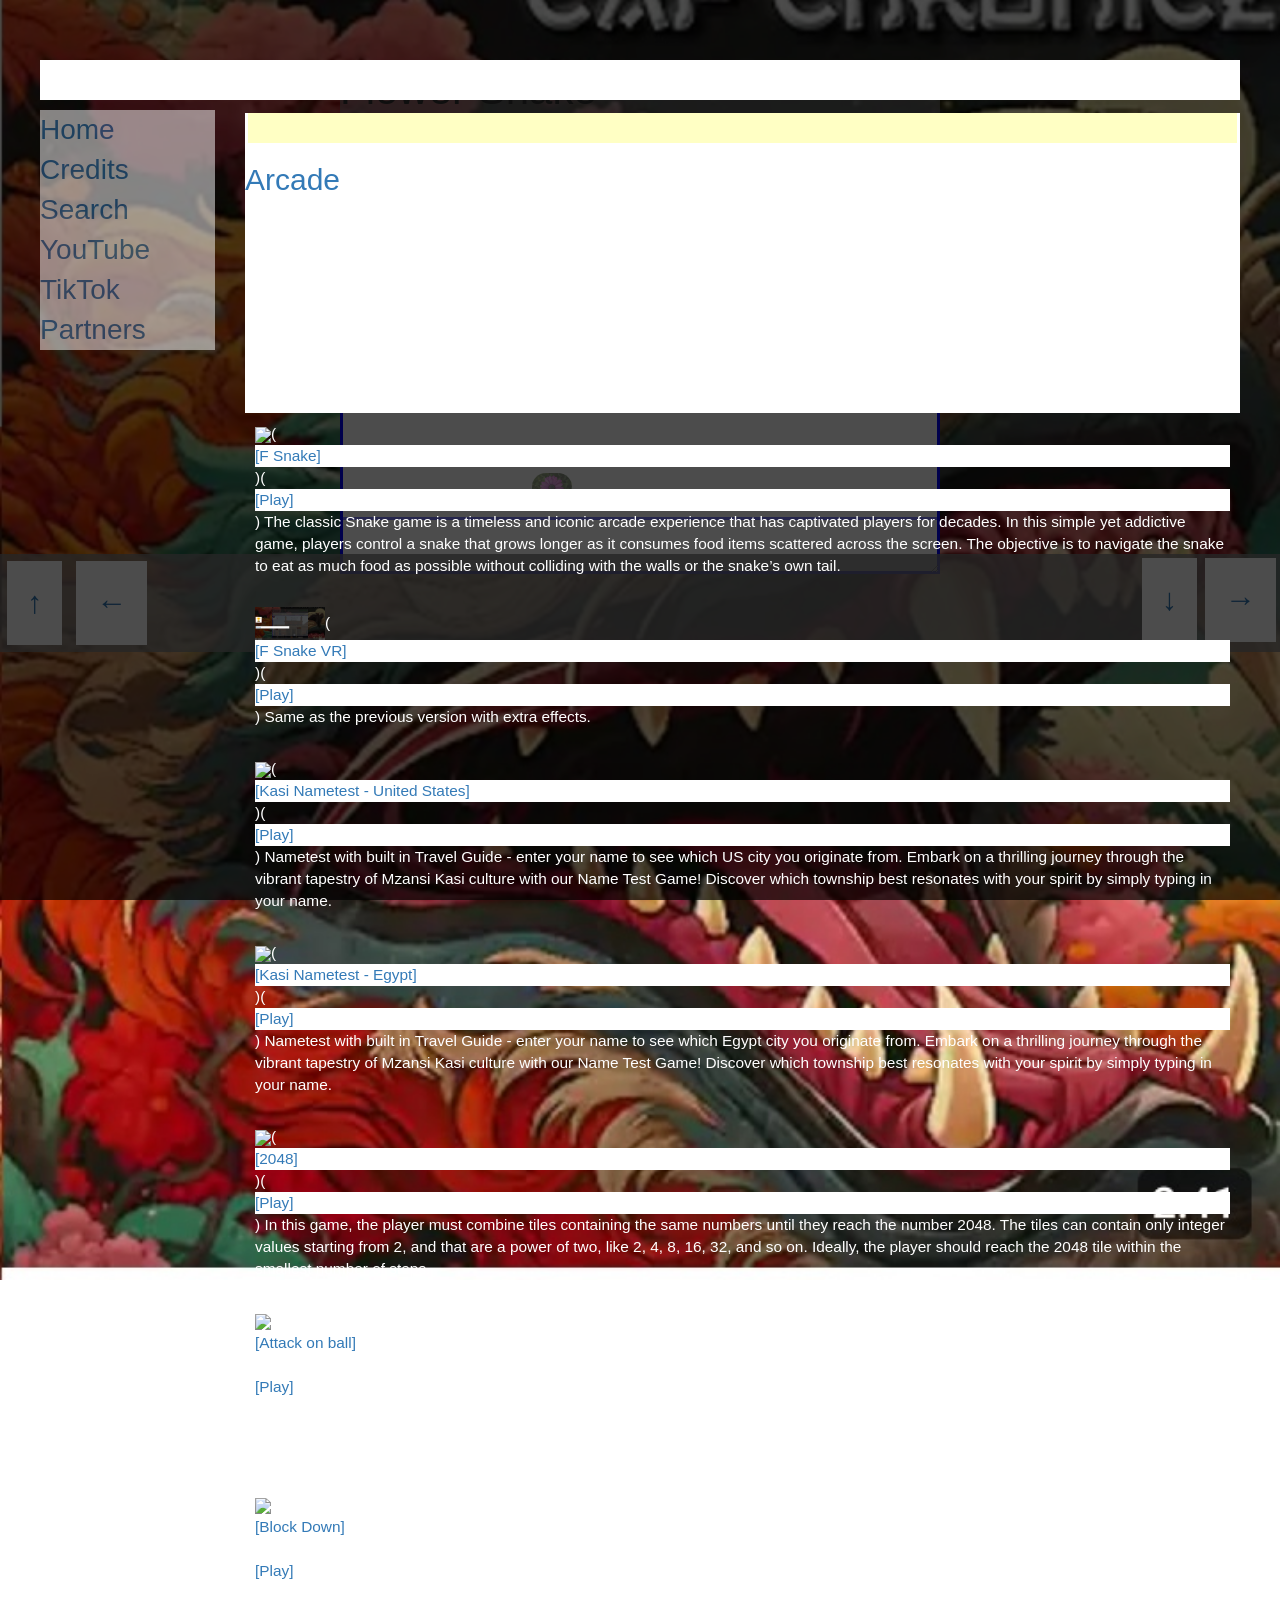
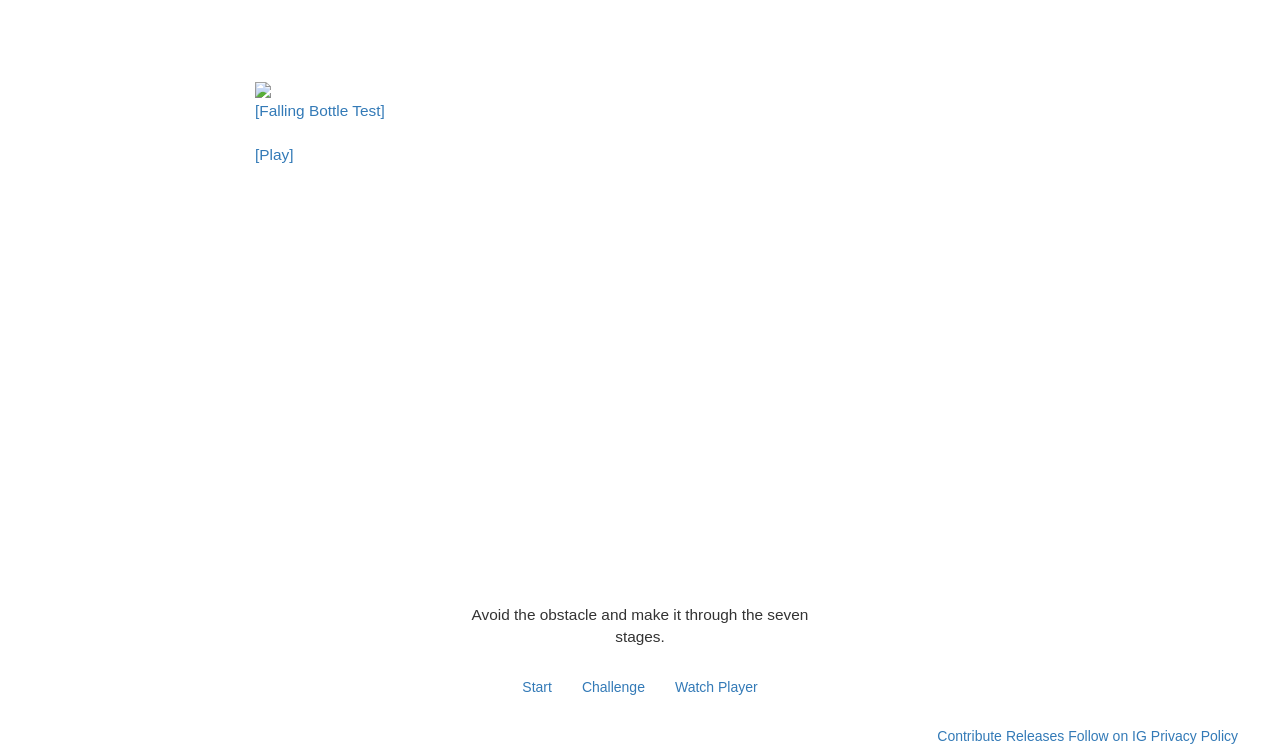
==== commit d35c4119: "Update index.html" ====
--- a/index.html
+++ b/index.html
@@ -113,6 +113,23 @@
 	
    <h6 style="color:white;" id=buy_credits >Buy Credits:</h6>
    <div style='margin-top:10px;' ><input class="form-control" type=number id=credits value=40 placeholder=credits /><button class="form-control" onclick='monetize_purchase(e("credits").value);return false;' >buy</button></div>
+
+<a href="https://mngz636.wixsite.com/plant-trees/product-page/candy-crush-unisex-oversized-t-shirt" >
+<div style="background-image:url('https://raw.githubusercontent.com/mngz47/productlists-resources/main/cand_crush_tshirt.PNG');background-repeat: no-repeat;background-size:100% auto;" >
+
+<h3 style="opacity:0.7;">
+Buy Candy Crush T-Shirt 
+<br>
+<br>
+Limited Edition
+</h3>
+<p>DM me on discord, find me on #chat channel for your recurring credits promo code after you complete 'Candy Crush T-Shirt' purchase</p>
+</div>
+</a>
+
+
+
+
 	
 	<div id=micro_task_body >
 </div>
